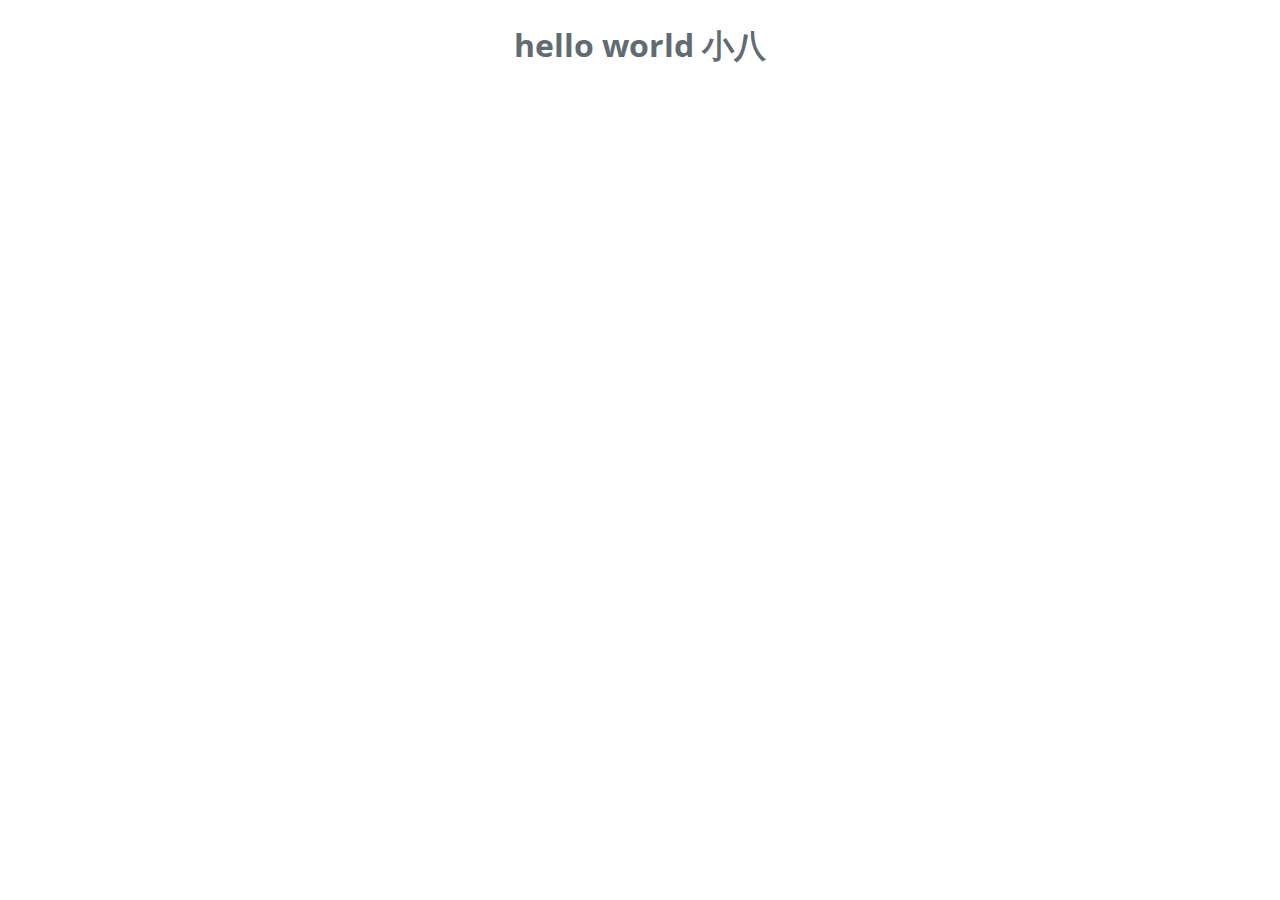
==== index.html @ ad432859 "Update index.html" ====
<!DOCTYPE html>
<html lang="en-us">
  <head>
    <meta charset="UTF-8">
    <title>Webset by MatchLemon</title>
    <meta name="viewport" content="width=device-width, initial-scale=1">
    <link rel="stylesheet" type="text/css" href="stylesheets/normalize.css" media="screen">
    <link href='https://fonts.googleapis.com/css?family=Open+Sans:400,700' rel='stylesheet' type='text/css'>
    <link rel="stylesheet" type="text/css" href="stylesheets/stylesheet.css" media="screen">
    <link rel="stylesheet" type="text/css" href="stylesheets/github-light.css" media="screen">
  </head>
  <body>
    <h1 align='center'>hello world  小八</h1>
  </body>
</html>
---- stylesheets/stylesheet.css ----
* {
  box-sizing: border-box; }

body {
  padding: 0;
  margin: 0;
  font-family: "Open Sans", "Helvetica Neue", Helvetica, Arial, sans-serif;
  font-size: 16px;
  line-height: 1.5;
  color: #606c71; }

a {
  color: #1e6bb8;
  text-decoration: none; }
  a:hover {
    text-decoration: underline; }

.btn {
  display: inline-block;
  margin-bottom: 1rem;
  color: rgba(255, 255, 255, 0.7);
  background-color: rgba(255, 255, 255, 0.08);
  border-color: rgba(255, 255, 255, 0.2);
  border-style: solid;
  border-width: 1px;
  border-radius: 0.3rem;
  transition: color 0.2s, background-color 0.2s, border-color 0.2s; }
  .btn + .btn {
    margin-left: 1rem; }

.btn:hover {
  color: rgba(255, 255, 255, 0.8);
  text-decoration: none;
  background-color: rgba(255, 255, 255, 0.2);
  border-color: rgba(255, 255, 255, 0.3); }

@media screen and (min-width: 64em) {
  .btn {
    padding: 0.75rem 1rem; } }

@media screen and (min-width: 42em) and (max-width: 64em) {
  .btn {
    padding: 0.6rem 0.9rem;
    font-size: 0.9rem; } }

@media screen and (max-width: 42em) {
  .btn {
    display: block;
    width: 100%;
    padding: 0.75rem;
    font-size: 0.9rem; }
    .btn + .btn {
      margin-top: 1rem;
      margin-left: 0; } }

.page-header {
  color: #fff;
  text-align: center;
  background-color: #159957;
  background-image: linear-gradient(120deg, #155799, #159957); }

@media screen and (min-width: 64em) {
  .page-header {
    padding: 5rem 6rem; } }

@media screen and (min-width: 42em) and (max-width: 64em) {
  .page-header {
    padding: 3rem 4rem; } }

@media screen and (max-width: 42em) {
  .page-header {
    padding: 2rem 1rem; } }

.project-name {
  margin-top: 0;
  margin-bottom: 0.1rem; }

@media screen and (min-width: 64em) {
  .project-name {
    font-size: 3.25rem; } }

@media screen and (min-width: 42em) and (max-width: 64em) {
  .project-name {
    font-size: 2.25rem; } }

@media screen and (max-width: 42em) {
  .project-name {
    font-size: 1.75rem; } }

.project-tagline {
  margin-bottom: 2rem;
  font-weight: normal;
  opacity: 0.7; }

@media screen and (min-width: 64em) {
  .project-tagline {
    font-size: 1.25rem; } }

@media screen and (min-width: 42em) and (max-width: 64em) {
  .project-tagline {
    font-size: 1.15rem; } }

@media screen and (max-width: 42em) {
  .project-tagline {
    font-size: 1rem; } }

.main-content :first-child {
  margin-top: 0; }
.main-content img {
  max-width: 100%; }
.main-content h1, .main-content h2, .main-content h3, .main-content h4, .main-content h5, .main-content h6 {
  margin-top: 2rem;
  margin-bottom: 1rem;
  font-weight: normal;
  color: #159957; }
.main-content p {
  margin-bottom: 1em; }
.main-content code {
  padding: 2px 4px;
  font-family: Consolas, "Liberation Mono", Menlo, Courier, monospace;
  font-size: 0.9rem;
  color: #383e41;
  background-color: #f3f6fa;
  border-radius: 0.3rem; }
.main-content pre {
  padding: 0.8rem;
  margin-top: 0;
  margin-bottom: 1rem;
  font: 1rem Consolas, "Liberation Mono", Menlo, Courier, monospace;
  color: #567482;
  word-wrap: normal;
  background-color: #f3f6fa;
  border: solid 1px #dce6f0;
  border-radius: 0.3rem; }
  .main-content pre > code {
    padding: 0;
    margin: 0;
    font-size: 0.9rem;
    color: #567482;
    word-break: normal;
    white-space: pre;
    background: transparent;
    border: 0; }
.main-content .highlight {
  margin-bottom: 1rem; }
  .main-content .highlight pre {
    margin-bottom: 0;
    word-break: normal; }
.main-content .highlight pre, .main-content pre {
  padding: 0.8rem;
  overflow: auto;
  font-size: 0.9rem;
  line-height: 1.45;
  border-radius: 0.3rem; }
.main-content pre code, .main-content pre tt {
  display: inline;
  max-width: initial;
  padding: 0;
  margin: 0;
  overflow: initial;
  line-height: inherit;
  word-wrap: normal;
  background-color: transparent;
  border: 0; }
  .main-content pre code:before, .main-content pre code:after, .main-content pre tt:before, .main-content pre tt:after {
    content: normal; }
.main-content ul, .main-content ol {
  margin-top: 0; }
.main-content blockquote {
  padding: 0 1rem;
  margin-left: 0;
  color: #819198;
  border-left: 0.3rem solid #dce6f0; }
  .main-content blockquote > :first-child {
    margin-top: 0; }
  .main-content blockquote > :last-child {
    margin-bottom: 0; }
.main-content table {
  display: block;
  width: 100%;
  overflow: auto;
  word-break: normal;
  word-break: keep-all; }
  .main-content table th {
    font-weight: bold; }
  .main-content table th, .main-content table td {
    padding: 0.5rem 1rem;
    border: 1px solid #e9ebec; }
.main-content dl {
  padding: 0; }
  .main-content dl dt {
    padding: 0;
    margin-top: 1rem;
    font-size: 1rem;
    font-weight: bold; }
  .main-content dl dd {
    padding: 0;
    margin-bottom: 1rem; }
.main-content hr {
  height: 2px;
  padding: 0;
  margin: 1rem 0;
  background-color: #eff0f1;
  border: 0; }

@media screen and (min-width: 64em) {
  .main-content {
    max-width: 64rem;
    padding: 2rem 6rem;
    margin: 0 auto;
    font-size: 1.1rem; } }

@media screen and (min-width: 42em) and (max-width: 64em) {
  .main-content {
    padding: 2rem 4rem;
    font-size: 1.1rem; } }

@media screen and (max-width: 42em) {
  .main-content {
    padding: 2rem 1rem;
    font-size: 1rem; } }

.site-footer {
  padding-top: 2rem;
  margin-top: 2rem;
  border-top: solid 1px #eff0f1; }

.site-footer-owner {
  display: block;
  font-weight: bold; }

.site-footer-credits {
  color: #819198; }

@media screen and (min-width: 64em) {
  .site-footer {
    font-size: 1rem; } }

@media screen and (min-width: 42em) and (max-width: 64em) {
  .site-footer {
    font-size: 1rem; } }

@media screen and (max-width: 42em) {
  .site-footer {
    font-size: 0.9rem; } }
---- stylesheets/github-light.css ----
/*
The MIT License (MIT)

Copyright (c) 2016 GitHub, Inc.

Permission is hereby granted, free of charge, to any person obtaining a copy
of this software and associated documentation files (the "Software"), to deal
in the Software without restriction, including without limitation the rights
to use, copy, modify, merge, publish, distribute, sublicense, and/or sell
copies of the Software, and to permit persons to whom the Software is
furnished to do so, subject to the following conditions:

The above copyright notice and this permission notice shall be included in all
copies or substantial portions of the Software.

THE SOFTWARE IS PROVIDED "AS IS", WITHOUT WARRANTY OF ANY KIND, EXPRESS OR
IMPLIED, INCLUDING BUT NOT LIMITED TO THE WARRANTIES OF MERCHANTABILITY,
FITNESS FOR A PARTICULAR PURPOSE AND NONINFRINGEMENT. IN NO EVENT SHALL THE
AUTHORS OR COPYRIGHT HOLDERS BE LIABLE FOR ANY CLAIM, DAMAGES OR OTHER
LIABILITY, WHETHER IN AN ACTION OF CONTRACT, TORT OR OTHERWISE, ARISING FROM,
OUT OF OR IN CONNECTION WITH THE SOFTWARE OR THE USE OR OTHER DEALINGS IN THE
SOFTWARE.

*/

.pl-c /* comment */ {
  color: #969896;
}

.pl-c1 /* constant, variable.other.constant, support, meta.property-name, support.constant, support.variable, meta.module-reference, markup.raw, meta.diff.header */,
.pl-s .pl-v /* string variable */ {
  color: #0086b3;
}

.pl-e /* entity */,
.pl-en /* entity.name */ {
  color: #795da3;
}

.pl-smi /* variable.parameter.function, storage.modifier.package, storage.modifier.import, storage.type.java, variable.other */,
.pl-s .pl-s1 /* string source */ {
  color: #333;
}

.pl-ent /* entity.name.tag */ {
  color: #63a35c;
}

.pl-k /* keyword, storage, storage.type */ {
  color: #a71d5d;
}

.pl-s /* string */,
.pl-pds /* punctuation.definition.string, string.regexp.character-class */,
.pl-s .pl-pse .pl-s1 /* string punctuation.section.embedded source */,
.pl-sr /* string.regexp */,
.pl-sr .pl-cce /* string.regexp constant.character.escape */,
.pl-sr .pl-sre /* string.regexp source.ruby.embedded */,
.pl-sr .pl-sra /* string.regexp string.regexp.arbitrary-repitition */ {
  color: #183691;
}

.pl-v /* variable */ {
  color: #ed6a43;
}

.pl-id /* invalid.deprecated */ {
  color: #b52a1d;
}

.pl-ii /* invalid.illegal */ {
  color: #f8f8f8;
  background-color: #b52a1d;
}

.pl-sr .pl-cce /* string.regexp constant.character.escape */ {
  font-weight: bold;
  color: #63a35c;
}

.pl-ml /* markup.list */ {
  color: #693a17;
}

.pl-mh /* markup.heading */,
.pl-mh .pl-en /* markup.heading entity.name */,
.pl-ms /* meta.separator */ {
  font-weight: bold;
  color: #1d3e81;
}

.pl-mq /* markup.quote */ {
  color: #008080;
}

.pl-mi /* markup.italic */ {
  font-style: italic;
  color: #333;
}

.pl-mb /* markup.bold */ {
  font-weight: bold;
  color: #333;
}

.pl-md /* markup.deleted, meta.diff.header.from-file */ {
  color: #bd2c00;
  background-color: #ffecec;
}

.pl-mi1 /* markup.inserted, meta.diff.header.to-file */ {
  color: #55a532;
  background-color: #eaffea;
}

.pl-mdr /* meta.diff.range */ {
  font-weight: bold;
  color: #795da3;
}

.pl-mo /* meta.output */ {
  color: #1d3e81;
}
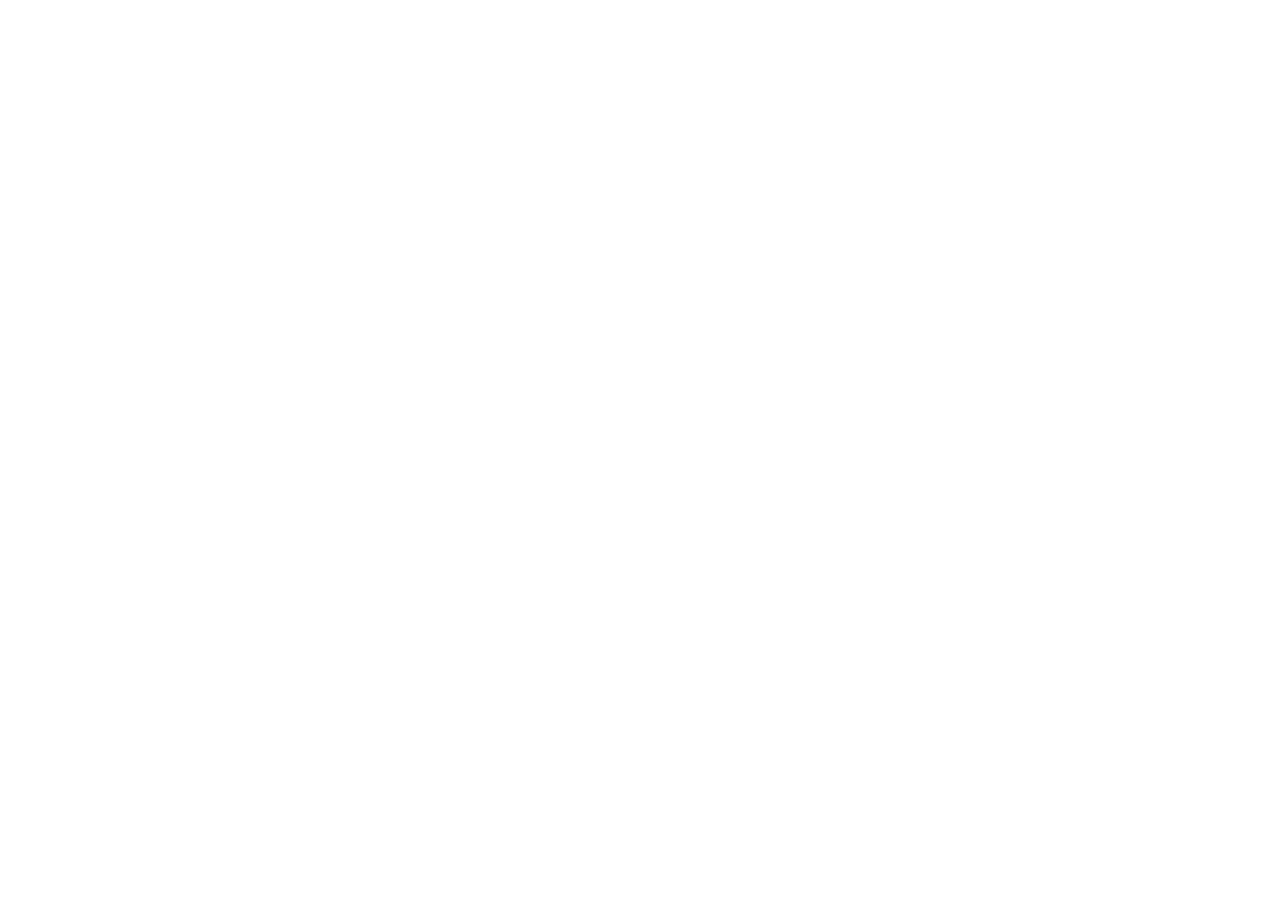
==== commit 2fe007dc: "Update index.html" ====
--- a/index.html
+++ b/index.html
@@ -1,15 +1,85 @@
 <!DOCTYPE html>
-<html lang="en-us">
-  <head>
+<html lang="zh">
+<head>
     <meta charset="UTF-8">
-    <title>Webset by MatchLemon</title>
-    <meta name="viewport" content="width=device-width, initial-scale=1">
-    <link rel="stylesheet" type="text/css" href="stylesheets/normalize.css" media="screen">
-    <link href='https://fonts.googleapis.com/css?family=Open+Sans:400,700' rel='stylesheet' type='text/css'>
-    <link rel="stylesheet" type="text/css" href="stylesheets/stylesheet.css" media="screen">
-    <link rel="stylesheet" type="text/css" href="stylesheets/github-light.css" media="screen">
-  </head>
-  <body>
-    <h1 align='center'>hello world  小八</h1>
-  </body>
+    <title>Document</title>
+   <!--  <script type="text/javascript" src="/vendor/js/jquery.min.js"></script> -->
+    <script type="text/javascript">
+        $(function(){
+            /*var canvas = $("#canvas")[0];*/
+            var canvas = document.getElementById('canvas');
+            console.log(canvas);
+            var width = canvas.width = window.innerWidth;
+            var height = canvas.height = window.innerHeight;
+            var radius = 20;
+            var ctx=canvas.getContext('2d');
+            ctx.fillStyle='#ea6d9e';
+            var mousedowned = false;
+            var mousePos = {
+                'x':width/2,
+                'y':height/2
+            }
+            function init() {
+                addEventListener ();
+                
+            }
+
+            function beginDrawBall() {
+                ctx.beginPath();
+                ctx.arc(width/2, height/2, radius, 0, Math.PI*2, true);
+                ctx.fill();
+            }
+
+            function DrawBall(center) {
+                ctx.clearRect(0, 0, width, height);
+                ctx.beginPath();
+                ctx.arc(center.x, center.y, radius, 0, Math.PI*2, true);
+                ctx.fill(); 
+            }
+
+
+            function addEventListener() {
+                canvas.addEventListener('touchstart',dragStart);
+                canvas.addEventListener('touchmove',draging);
+                canvas.addEventListener('touchstart',dragEnd);
+
+                canvas.addEventListener('mousedown',dragStart);
+                canvas.addEventListener('mousemove',draging);
+                canvas.addEventListener('mouseup',dragEnd);
+
+
+            }
+
+            function dragStart(e) {
+                mousedowned = true;
+                console.log('start');
+                console.log(e);
+            }
+
+            function draging(e) {
+                if (!mousedowned) {
+                    return;
+                }
+                mousePos.x = e.pageX || e.touches[0].pageX;
+                mousePos.y = e.pageY || e.touches[0].pageY;
+                DrawBall(mousePos);
+                console.log('draging');
+                console.log(e);
+            }
+
+            function dragEnd(e) {
+                 mousedowned = false;
+                console.log('end');
+                console.log(e);
+            }
+            init();
+            beginDrawBall();
+
+        })
+    </script>
+</head>
+<body>
+<canvas id="canvas"  width="100%" height="100%"></canvas>
+    
+</body>
 </html>
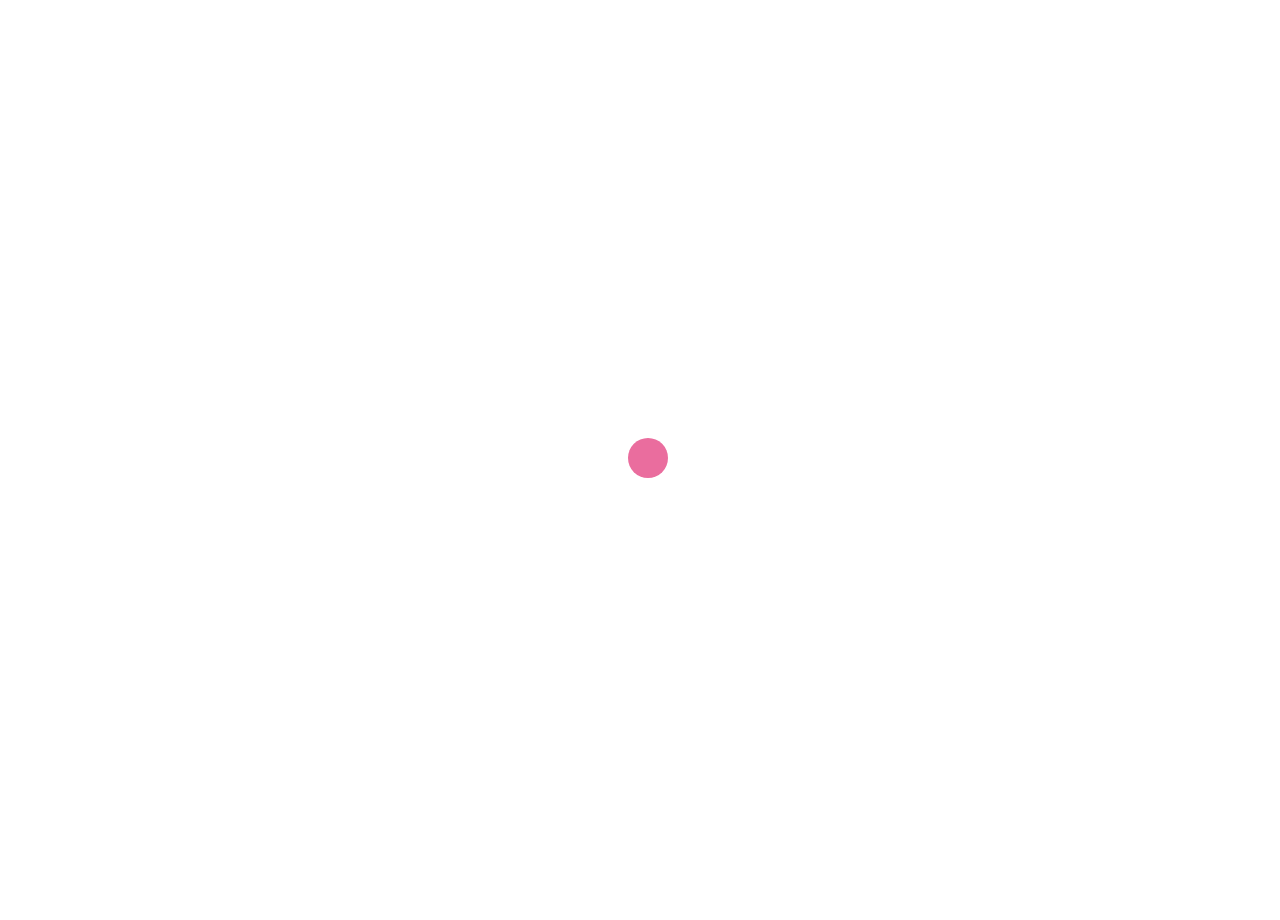
==== commit f1a073c5: "Update index.html" ====
--- a/index.html
+++ b/index.html
@@ -5,7 +5,7 @@
     <title>Document</title>
    <!--  <script type="text/javascript" src="/vendor/js/jquery.min.js"></script> -->
     <script type="text/javascript">
-        $(function(){
+        window.onload = function(){
             /*var canvas = $("#canvas")[0];*/
             var canvas = document.getElementById('canvas');
             console.log(canvas);
@@ -75,7 +75,7 @@
             init();
             beginDrawBall();
 
-        })
+        }
     </script>
 </head>
 <body>
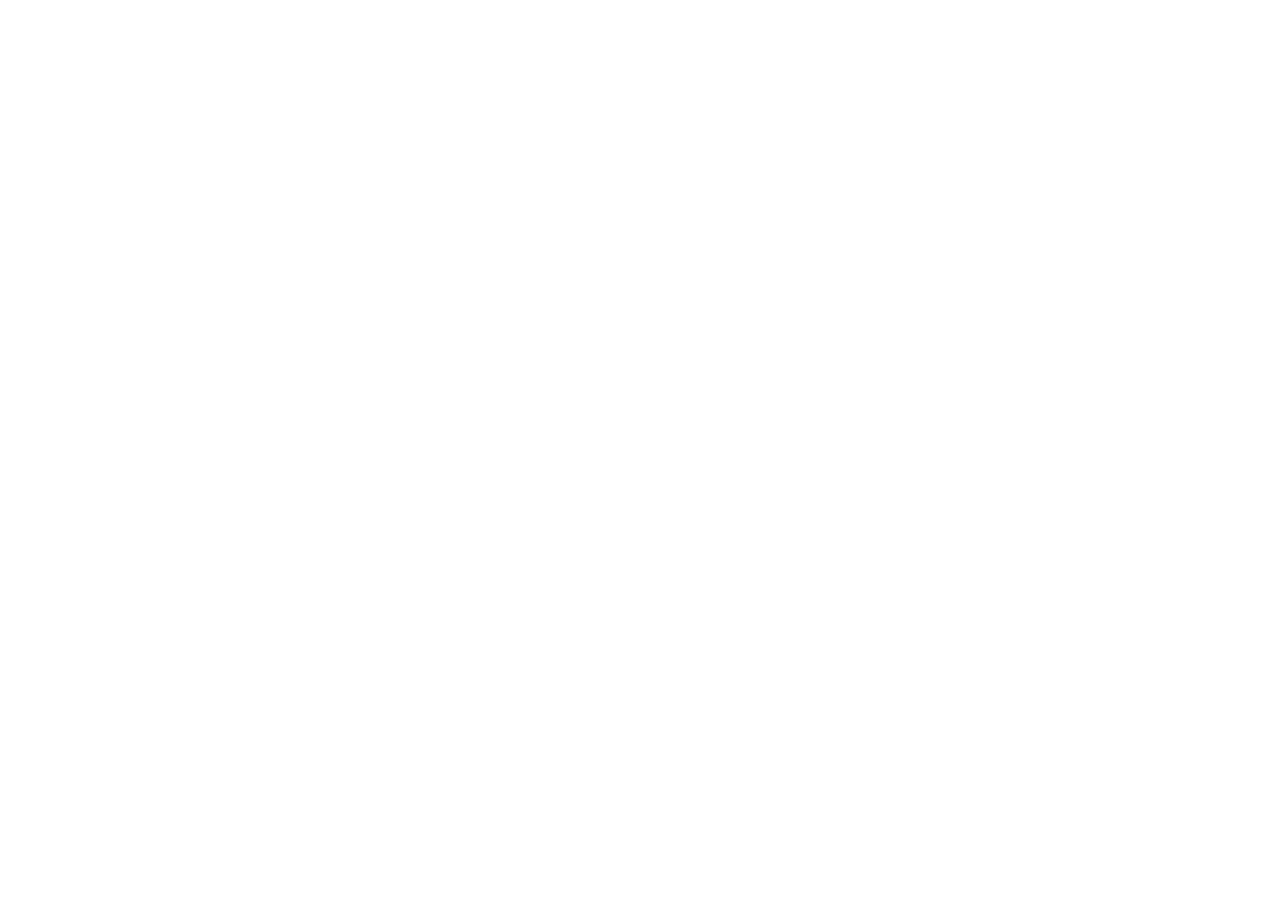
==== commit f27b4298: "Add files via upload" ====
--- a/index.html
+++ b/index.html
@@ -3,15 +3,25 @@
 <head>
     <meta charset="UTF-8">
     <title>Document</title>
-   <!--  <script type="text/javascript" src="/vendor/js/jquery.min.js"></script> -->
+    <script type="text/javascript" src="/vendor/js/jquery.min.js"></script>
+    <script type="text/javascript" src="/Tween.js"></script>
+    <style type="text/css">
+        body{
+            padding: 0px;
+            margin: 0px;
+        }
+    </style>
     <script type="text/javascript">
-        window.onload = function(){
-            /*var canvas = $("#canvas")[0];*/
-            var canvas = document.getElementById('canvas');
-            console.log(canvas);
+        $(function(){
+            var canvas = $("#canvas")[0];
+            /*var canvas = document.getElementById('canvas');*/
             var width = canvas.width = window.innerWidth;
             var height = canvas.height = window.innerHeight;
             var radius = 20;
+            var x1, y1, x2, y2, x3, x4, y3, y4,c1x, c1y ;
+            var tween;
+            var bounceTime = 1000;
+            var bounce_animate_type = TWEEN.Easing.Elastic.Out;
             var ctx=canvas.getContext('2d');
             ctx.fillStyle='#ea6d9e';
             var mousedowned = false;
@@ -19,9 +29,60 @@
                 'x':width/2,
                 'y':height/2
             }
+            var centerPos = {
+                'x':width/2,
+                'y':height/2
+            };
             function init() {
                 addEventListener ();
                 
+            }
+
+            function calCo() {
+                angul = Math.atan( (mousePos.x - centerPos.x ) / (mousePos.y - centerPos.y));
+                var y = radius * Math.sin(angul);
+                var x = Math.sqrt(Math.pow(radius, 2) -Math.pow(y, 2));
+                
+                x1 = mousePos.x + x;
+                x2 = mousePos.x - x;
+
+                x3 = centerPos.x + x;
+                x4 = centerPos.x - x;
+
+                y1 = mousePos.y - y;
+                y2 = mousePos.y + y;
+
+                y3 = centerPos.y - y;
+                y4 = centerPos.y + y;
+                
+                 c1x = (x1 + x4) / 2;
+                 c1y = (y1 + y4) / 2;
+
+
+            }
+            function drawBezier() {
+                calCo();
+                ctx.beginPath();
+                ctx.moveTo(x1,y1);
+                ctx.quadraticCurveTo(c1x, c1y, x3,y3);
+                ctx.lineTo(x4,y4);
+                ctx.quadraticCurveTo(c1x, c1y, x2,y2);
+                ctx.lineTo(x1,y1);
+                ctx.fillStyle = '#ea6d9e';
+                ctx.fill();
+
+            }
+            function drawLine() {
+                calCo();
+                ctx.beginPath();
+                ctx.moveTo(x1, y1);
+                ctx.lineTo(x3, y3);
+                ctx.lineTo(x4, y4);
+                ctx.lineTo(x2, y2);
+                ctx.lineTo(x1, y1);
+
+                ctx.strokeStyle = '#444';
+                ctx.fill();
             }
 
             function beginDrawBall() {
@@ -35,6 +96,7 @@
                 ctx.beginPath();
                 ctx.arc(center.x, center.y, radius, 0, Math.PI*2, true);
                 ctx.fill(); 
+                beginDrawBall();
             }
 
 
@@ -63,23 +125,42 @@
                 mousePos.x = e.pageX || e.touches[0].pageX;
                 mousePos.y = e.pageY || e.touches[0].pageY;
                 DrawBall(mousePos);
-                console.log('draging');
-                console.log(e);
+                drawBezier();
             }
 
             function dragEnd(e) {
-                 mousedowned = false;
+                mousedowned = false;
+                tweenAnmial();
                 console.log('end');
                 console.log(e);
             }
             init();
             beginDrawBall();
 
-        }
+            function tweenAnmial() {
+                tween = new TWEEN.Tween(mousePos)
+                    .to(centerPos, bounceTime)
+                    .easing(bounce_animate_type)
+                    .onUpdate(function() {
+                        DrawBall(mousePos);
+                        drawBezier();
+                    })
+                    .onComplete(function() {
+                        cancelAnimationFrame(bounceTimer);
+                    })
+                    .start();
+                bounce();
+            }
+            function bounce(time) {
+                bounceTimer = requestAnimationFrame(bounce);
+                TWEEN.update(time);
+            }
+
+        })
     </script>
 </head>
 <body>
 <canvas id="canvas"  width="100%" height="100%"></canvas>
     
 </body>
-</html>
+</html>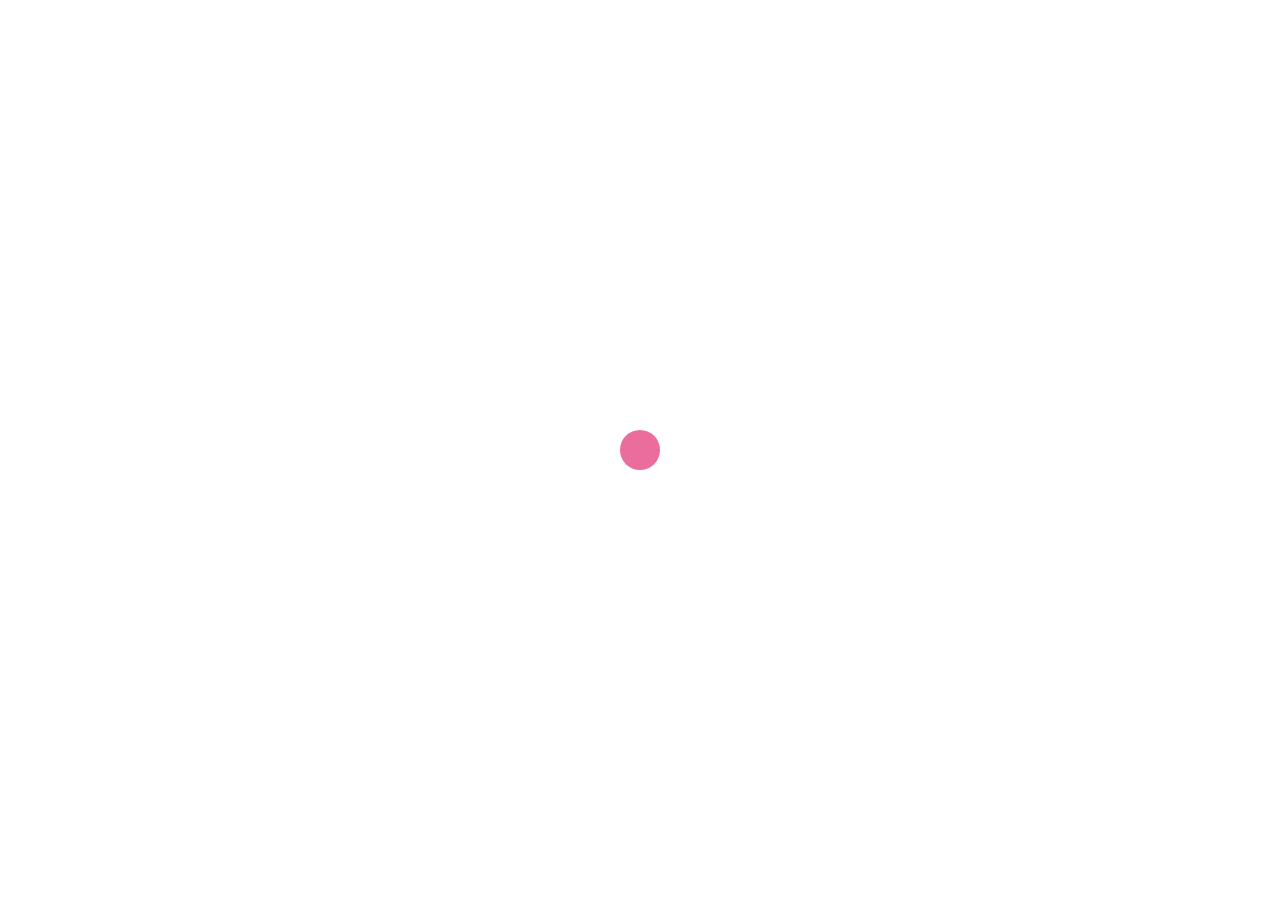
==== commit c00421a0: "Update index.html" ====
--- a/index.html
+++ b/index.html
@@ -3,8 +3,8 @@
 <head>
     <meta charset="UTF-8">
     <title>Document</title>
-    <script type="text/javascript" src="/vendor/js/jquery.min.js"></script>
-    <script type="text/javascript" src="/Tween.js"></script>
+    <script type="text/javascript" src="./jquery.js"></script>
+    <script type="text/javascript" src="./Tween.js"></script>
     <style type="text/css">
         body{
             padding: 0px;
@@ -14,6 +14,7 @@
     <script type="text/javascript">
         $(function(){
             var canvas = $("#canvas")[0];
+            //var canvas = document.getElementById('#canvas');
             /*var canvas = document.getElementById('canvas');*/
             var width = canvas.width = window.innerWidth;
             var height = canvas.height = window.innerHeight;
@@ -163,4 +164,4 @@
 <canvas id="canvas"  width="100%" height="100%"></canvas>
     
 </body>
-</html>+</html>
